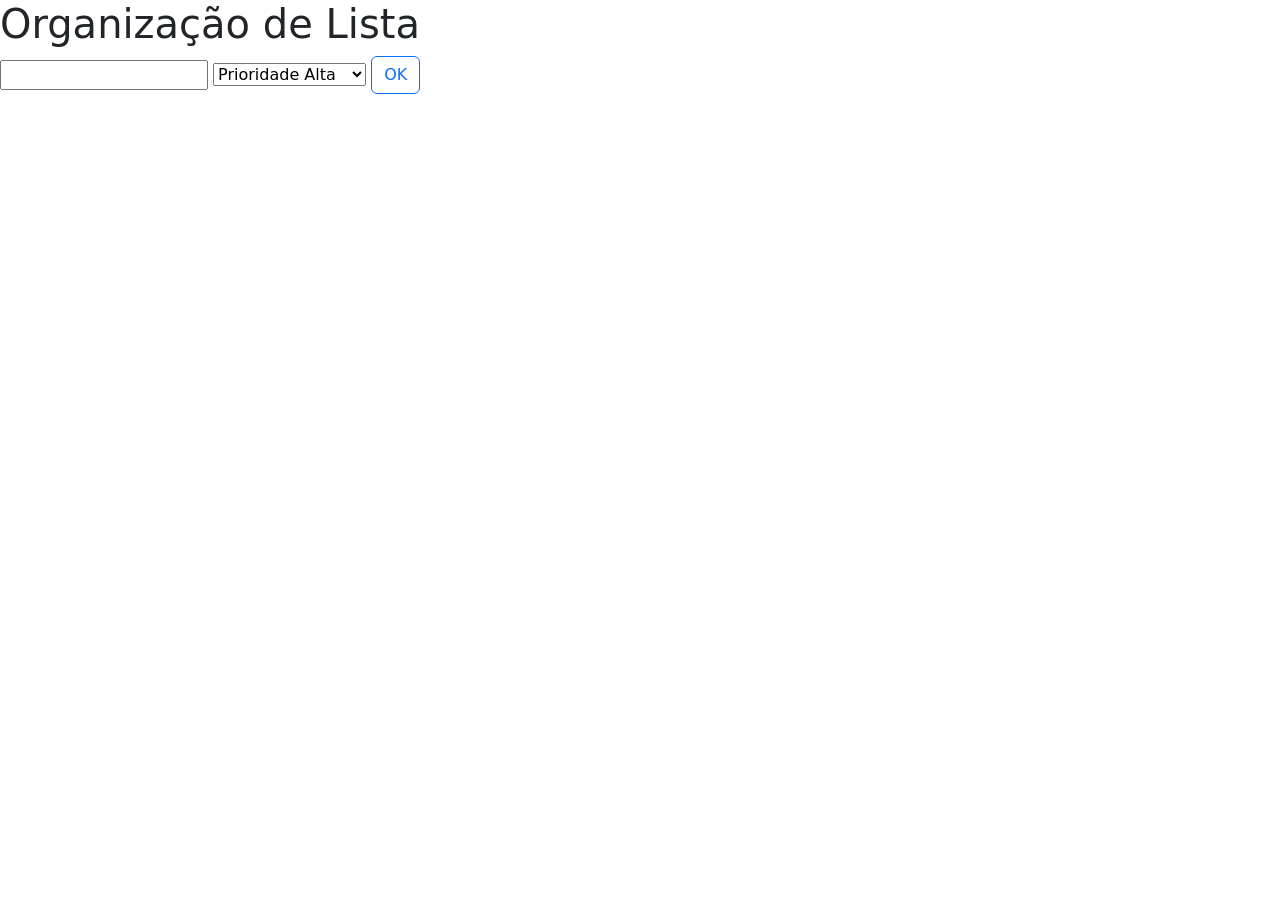
==== 2BimAtv1/index.html @ afb7a67a "Add files via upload" ====
<!DOCTYPE html>
<html lang="pt-br">
<head>
    <meta charset="UTF-8">
    <meta name="viewport" content="width=device-width, initial-scale=1.0">
    <title>OrganizationList</title>

    <!--<link rel="stylesheet" href="css/styles.css"/>!-->
    <link href="https://cdn.jsdelivr.net/npm/bootstrap@5.3.8/dist/css/bootstrap.min.css" rel="stylesheet" integrity="sha384-sRIl4kxILFvY47J16cr9ZwB07vP4J8+LH7qKQnuqkuIAvNWLzeN8tE5YBujZqJLB" crossorigin="anonymous">
<body>
    <header><!--Titulo-->
    <h1>Organização de Lista</h1>
    </header>

    <div><!--Lista-->

        <input type="text" id = "Action"/> <!--Input da ação-->

        <select id="Prioridade"> <!--Seleção da prioridade-->
            <option>Prioridade Alta</option>
            <option>Prioridade Baixa</option>
        </select>

        <button onclick="add()" class="btn btn-outline-primary">OK</button> <!--Adiciona na lista-->

    </div>

    <article class="container"><!--Lista-->
        <ul id="Lista" class="row align-items-start">

        </ul>
    </article>

    <!--=====Script=====-->
    <script>
        function add(){
            let action = document.getElementById("Action").value;
            let prioridade = document.getElementById("Prioridade").value;
            
            let p = document.createElement("li");
            p.innerHTML = action;

            if(prioridade == "Prioridade Alta"){
                p.style.color = "orange";
                p.classList.add("col");
            }
            else{
                p.style.color = "green";
                p.classList.add("col");
            }
            

            let ul = document.getElementById("Lista");

            ul.appendChild(p);
        }
    </script>

</body>
</html>
---- 2BimAtv1/css/styles.css ----
.prioridadeAlta{
    color: rgb(255, 238, 206);
    background-color: orange;
}
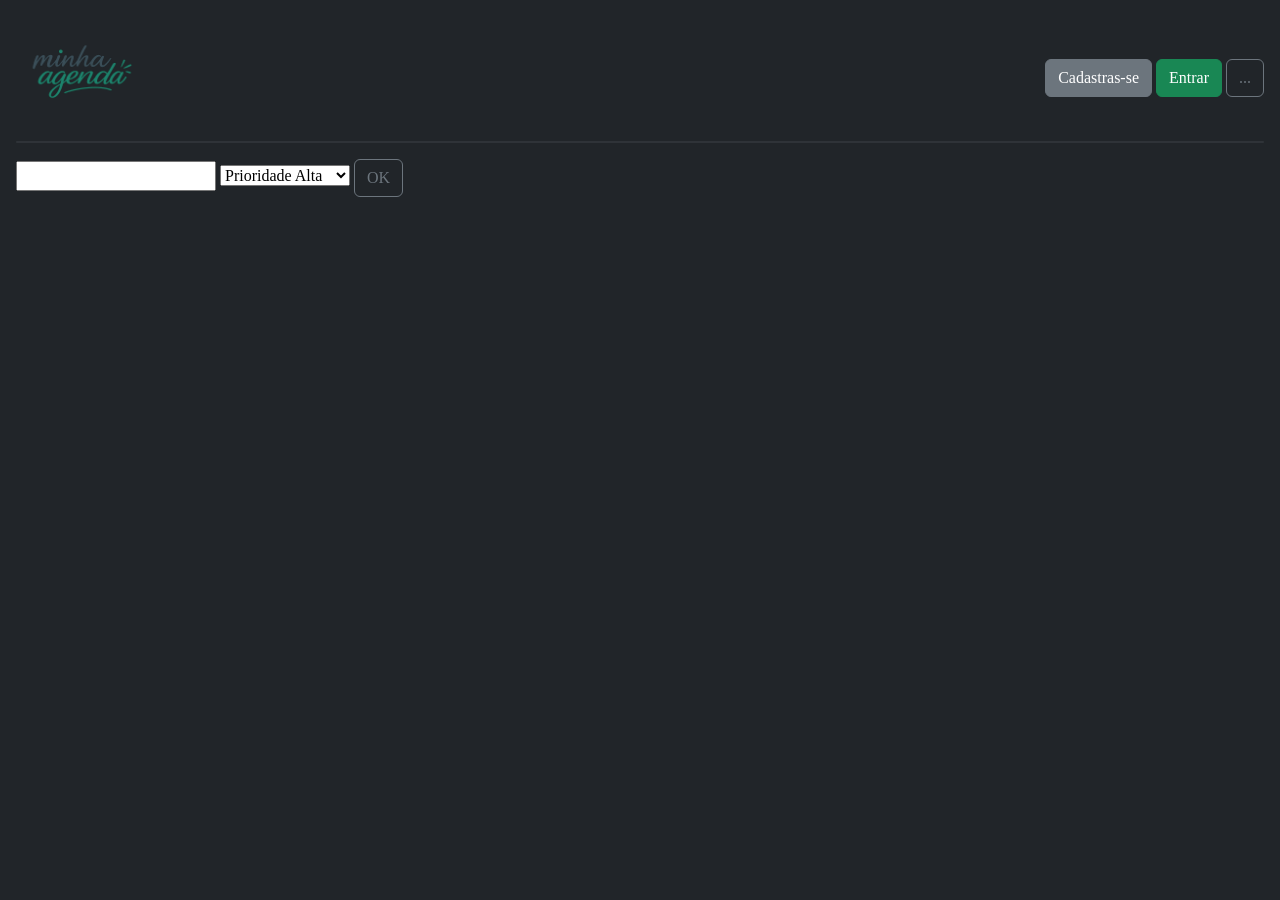
==== commit b059f9fb: "Add files via upload" ====
--- a/2BimAtv1/index.html
+++ b/2BimAtv1/index.html
@@ -4,24 +4,36 @@
     <meta charset="UTF-8">
     <meta name="viewport" content="width=device-width, initial-scale=1.0">
     <title>OrganizationList</title>
+    
+    <link rel="shortcut icon" href="images/LogoIcon4.png"/>
 
     <!--<link rel="stylesheet" href="css/styles.css"/>!-->
     <link href="https://cdn.jsdelivr.net/npm/bootstrap@5.3.8/dist/css/bootstrap.min.css" rel="stylesheet" integrity="sha384-sRIl4kxILFvY47J16cr9ZwB07vP4J8+LH7qKQnuqkuIAvNWLzeN8tE5YBujZqJLB" crossorigin="anonymous">
-<body>
+    <link rel="stylesheet" href="css/styles.css"/>
+</head>
+<body class="p-3 mb-2 bg-dark text-white">
     <header><!--Titulo-->
-    <h1>Organização de Lista</h1>
+        <img src="images/LogoIcon4.png" width="10%" height="10%"/>
+        <!--<h1 >Organização de Lista</h1>!-->
+        <div id="MenuButtons">
+            <button class="btn btn-secondary">Cadastras-se</button>
+            <button class="btn btn-success">Entrar</button>
+            <button class="btn btn-outline-secondary">...</button>
+        </div>
     </header>
+
+    <hr class="card text-bg-secondary mb-3" style="margin: 0px;">
 
     <div><!--Lista-->
 
         <input type="text" id = "Action"/> <!--Input da ação-->
 
-        <select id="Prioridade"> <!--Seleção da prioridade-->
+        <select id="Prioridade" > <!--Seleção da prioridade-->
             <option>Prioridade Alta</option>
             <option>Prioridade Baixa</option>
         </select>
 
-        <button onclick="add()" class="btn btn-outline-primary">OK</button> <!--Adiciona na lista-->
+        <button onclick="add()" class="btn btn-outline-secondary">OK</button> <!--Adiciona na lista-->
 
     </div>
 
@@ -41,12 +53,16 @@
             p.innerHTML = action;
 
             if(prioridade == "Prioridade Alta"){
-                p.style.color = "orange";
-                p.classList.add("col");
+                //p.style.color = "orange";
+                p.classList.add("col-4", "card", "text-bg-danger", "mb-3");
+                p.style.width = "300px";
+                p.style.height = "300px";
             }
             else{
-                p.style.color = "green";
-                p.classList.add("col");
+                //p.style.color = "green";
+                p.classList.add("col-4", "card", "text-bg-success", "mb-3");
+                p.style.width = "300px";
+                p.style.height = "300px";
             }
             
 
--- a/2BimAtv1/css/styles.css
+++ b/2BimAtv1/css/styles.css
@@ -1,4 +1,17 @@
-.prioridadeAlta{
-    color: rgb(255, 238, 206);
-    background-color: orange;
+body{
+    font-family:Cambria, Cochin, Georgia, Times, 'Times New Roman', serif;
+    padding: 35 px;
+}
+
+header{
+    display: flex;
+    flex-direction: row;
+    align-items: center;
+    justify-content: space-between;
+}
+
+#Lista{
+    gap: 20px;
+    padding: 12px;
+    font-size:x-large;
 }
--- a/2BimAtv1/css/styles.css
+++ b/2BimAtv1/css/styles.css
@@ -1,4 +1,17 @@
-.prioridadeAlta{
-    color: rgb(255, 238, 206);
-    background-color: orange;
+body{
+    font-family:Cambria, Cochin, Georgia, Times, 'Times New Roman', serif;
+    padding: 35 px;
+}
+
+header{
+    display: flex;
+    flex-direction: row;
+    align-items: center;
+    justify-content: space-between;
+}
+
+#Lista{
+    gap: 20px;
+    padding: 12px;
+    font-size:x-large;
 }
